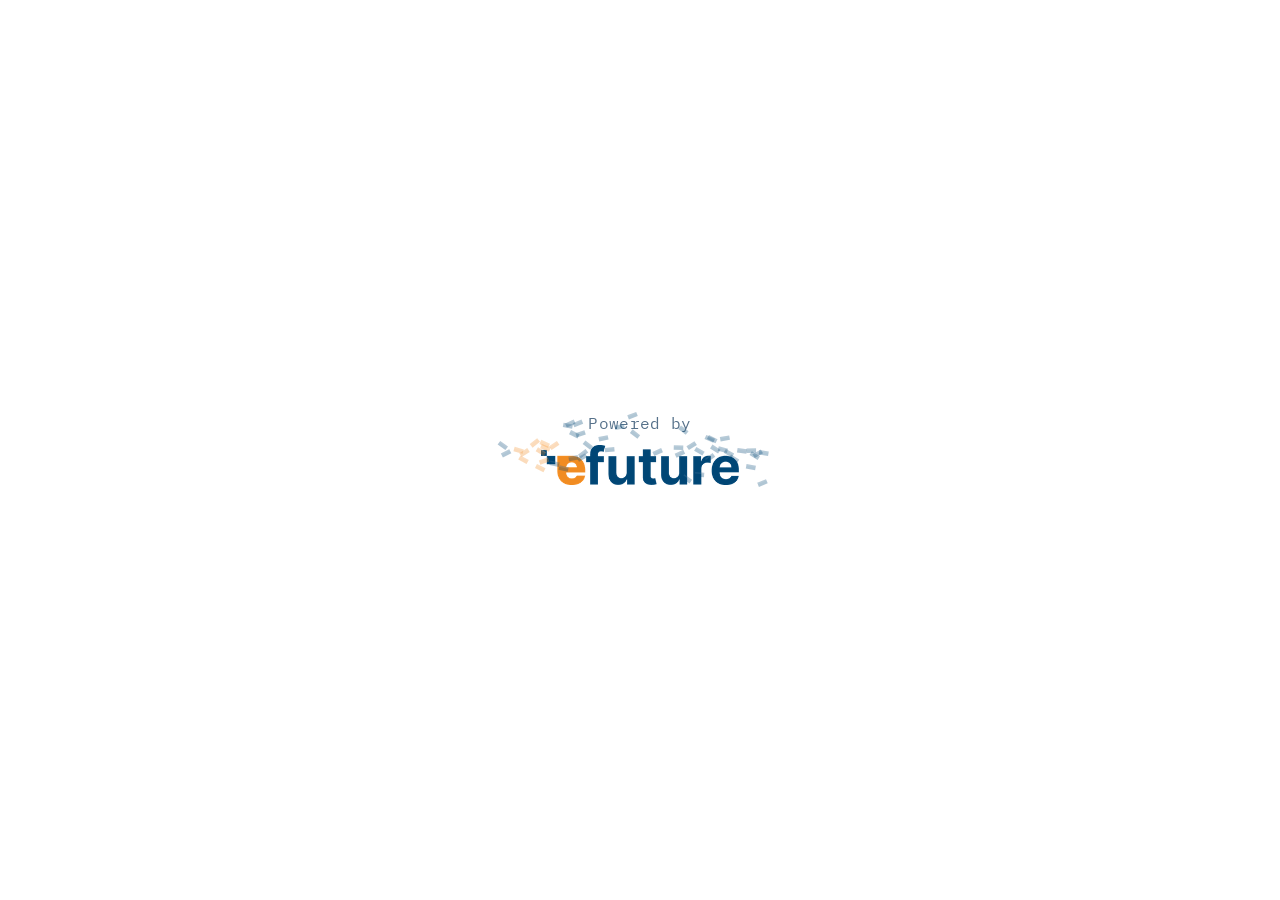
==== index.html @ 5613d912 "Versione v98 e controlli di qualità aggiornati Co-Authored-By: Claude Opus 5.5 <noreply@anthropic.co" ====
<!doctype html>
<html lang="it">
<head>
<meta charset="utf-8">
<meta name="viewport" content="width=device-width,initial-scale=1,viewport-fit=cover">
<title>Efuture Games</title>
<meta name="description" content="Efuture Games – CARE Conference Edition: 4 giochi arcade: sblocca i giochi agli stand e scala la classifica.">
<meta name="theme-color" content="#eef4fa">
<meta name="color-scheme" content="light">
<link rel="manifest" href="manifest.webmanifest">
<link rel="icon" type="image/png" href="icons/app-favicon.png">
<link rel="apple-touch-icon" href="icons/app-apple-touch-icon.png">
<meta name="apple-mobile-web-app-capable" content="yes">
<meta name="mobile-web-app-capable" content="yes">
<meta name="apple-mobile-web-app-status-bar-style" content="black-translucent">
<meta name="apple-mobile-web-app-title" content="Efuture Games">
<!-- iPhone: immagini di avvio uguali a #splash (icons/avvio/) -->
<link rel="apple-touch-startup-image" media="(device-width: 440px) and (device-height: 956px) and (-webkit-device-pixel-ratio: 3) and (orientation: portrait)" href="icons/avvio/avvio-1320x2868.png">
<link rel="apple-touch-startup-image" media="(device-width: 430px) and (device-height: 932px) and (-webkit-device-pixel-ratio: 3) and (orientation: portrait)" href="icons/avvio/avvio-1290x2796.png">
<link rel="apple-touch-startup-image" media="(device-width: 428px) and (device-height: 926px) and (-webkit-device-pixel-ratio: 3) and (orientation: portrait)" href="icons/avvio/avvio-1284x2778.png">
<link rel="apple-touch-startup-image" media="(device-width: 414px) and (device-height: 896px) and (-webkit-device-pixel-ratio: 3) and (orientation: portrait)" href="icons/avvio/avvio-1242x2688.png">
<link rel="apple-touch-startup-image" media="(device-width: 414px) and (device-height: 896px) and (-webkit-device-pixel-ratio: 2) and (orientation: portrait)" href="icons/avvio/avvio-828x1792.png">
<link rel="apple-touch-startup-image" media="(device-width: 402px) and (device-height: 874px) and (-webkit-device-pixel-ratio: 3) and (orientation: portrait)" href="icons/avvio/avvio-1206x2622.png">
<link rel="apple-touch-startup-image" media="(device-width: 393px) and (device-height: 852px) and (-webkit-device-pixel-ratio: 3) and (orientation: portrait)" href="icons/avvio/avvio-1179x2556.png">
<link rel="apple-touch-startup-image" media="(device-width: 390px) and (device-height: 844px) and (-webkit-device-pixel-ratio: 3) and (orientation: portrait)" href="icons/avvio/avvio-1170x2532.png">
<link rel="apple-touch-startup-image" media="(device-width: 375px) and (device-height: 812px) and (-webkit-device-pixel-ratio: 3) and (orientation: portrait)" href="icons/avvio/avvio-1125x2436.png">
<link rel="apple-touch-startup-image" media="(device-width: 375px) and (device-height: 667px) and (-webkit-device-pixel-ratio: 2) and (orientation: portrait)" href="icons/avvio/avvio-750x1334.png">
<!-- app installata: schermata di avvio bianca con l'icona e "Powered by efuture" (vedi #splash); nel browser: prima l'icona dell'app, poi "Powered by efuture" -->
<script>try{document.documentElement.setAttribute('data-home',localStorage.getItem('efgHomeLayout')||'lista')}catch(e){document.documentElement.setAttribute('data-home','lista')}</script>
<script>try{if((window.matchMedia&&matchMedia('(display-mode: standalone)').matches)||navigator.standalone===true){document.documentElement.classList.add('splash');if(/Android/i.test(navigator.userAgent))document.documentElement.classList.add('splash-and')}else if(window.top===window){document.documentElement.classList.add('splash','splash-web')}}catch(e){}</script>
<style>
/* schermata di avvio dell'app installata: icona al centro, "Powered by efuture" in basso */
#splash{display:none}
html.splash #splash{display:flex;position:fixed;inset:0;z-index:100;flex-direction:column;align-items:center;justify-content:center;background:#fff;transition:opacity .35s ease}
#splash .ic{width:min(38vw,190px);height:auto;border-radius:22%}
#splash .pw{position:absolute;left:0;right:0;bottom:calc(34px + env(safe-area-inset-bottom,0px));display:flex;flex-direction:column;align-items:center;justify-content:center;gap:9px;font:400 13px/1 'IBM Plex Mono',ui-monospace,monospace;color:#56718a;letter-spacing:.02em}
#splash .pw img{height:26px;width:auto;display:block}
#splash canvas{position:fixed;inset:0;width:100%;height:100%;pointer-events:none}
#splash.out{opacity:0;pointer-events:none}
/* Android: prima compare la schermata di avvio del sistema (logo tondo su bianco, non modificabile dal sito);
   dopo c'è solo "Powered by" con sotto il logo efuture, al centro, che entra con una dissolvenza */
html.splash-and #splash .ic{display:none}
html.splash-and #splash .pw{position:static;gap:14px;font-size:16px}
html.splash-and #splash .pw img{height:40px}
html.splash-and #splash .pw{animation:efgPw .5s ease .15s both}
@keyframes efgPw{from{opacity:0;transform:translateY(6px)}to{opacity:1;transform:none}}
/* browser (app non installata): prima l'icona dell'app al centro, poi al suo posto "Powered by" con il logo efuture, che esplode */
html.splash-web #splash .ic{animation:efgIc .5s ease both}
html.splash-web #splash .pw{display:none;position:static;gap:14px;font-size:16px}
html.splash-web #splash .pw img{height:40px}
html.splash-web #splash.step2 .ic{display:none}
html.splash-web #splash.step2 .pw{display:flex;animation:efgPw .45s ease both}
@keyframes efgIc{from{opacity:0;transform:scale(.85)}to{opacity:1;transform:none}}
@font-face{font-family:'Press Start 2P';font-style:normal;font-weight:400;font-display:swap;src:url(fonts/press-start-2p-latin-400-normal.woff2) format('woff2');}
@font-face{font-family:'IBM Plex Mono';font-style:normal;font-weight:400;font-display:swap;src:url(fonts/ibm-plex-mono-latin-400-normal.woff2) format('woff2');}
@font-face{font-family:'IBM Plex Mono';font-style:normal;font-weight:600;font-display:swap;src:url(fonts/ibm-plex-mono-latin-600-normal.woff2) format('woff2');}
/* Layout: a conference arcade lobby — brand header, 2x2 cabinet cards, account dock at the bottom */
:root{
  color-scheme:light;      /* tema chiaro (07/10): prima era blu notte */
  --ef-navy:#004675;      /* efuture blue, from the logo */
  --ef-orange:#f18c22;    /* efuture orange, the "e" */
  --bg:#eef4fa;
  --panel:#ffffff;
  --panel-2:#f2f7fc;
  --line:#cddcea;
  --text:#0d2b45;
  --dim:#4a6580;
  --ok:#1f9d55;
  --danger:#d93a2b;
  --pixel:'Press Start 2P','IBM Plex Mono',ui-monospace,monospace;
  --mono:'IBM Plex Mono',ui-monospace,Consolas,monospace;
}
*{box-sizing:border-box}
html,body{height:100%;margin:0;background:var(--bg);color:var(--text);overscroll-behavior:none}
body{font-family:var(--mono);-webkit-tap-highlight-color:transparent}
[hidden]{display:none!important}
button{font:inherit;color:inherit}
button:focus-visible,input:focus-visible,a:focus-visible{outline:2px solid var(--ef-orange);outline-offset:2px}

#lobby{min-height:100%;display:flex;flex-direction:column;background:radial-gradient(ellipse at 50% -10%,#d6e8f7 0%,var(--bg) 60%)}
header{padding:calc(18px + env(safe-area-inset-top,0px)) 16px 10px;display:flex;flex-direction:column;align-items:center;gap:10px;text-align:center}
.brand-chip{background:#fff;border-radius:10px;padding:8px 12px;display:inline-flex}
.brand-chip img{height:26px;display:block}
h1{font-family:var(--pixel);font-size:18px;color:var(--ef-navy);line-height:1.5;margin:4px 0 0;letter-spacing:.02em;text-wrap:balance}
h1 .e{color:var(--ef-orange)}
.edition{font-size:11px;letter-spacing:.2em;text-transform:uppercase;color:var(--dim)}
.tagline{font-family:var(--pixel);font-size:11px;line-height:1.6;color:#c56a0c}

main{flex:1;padding:8px 16px 16px;width:100%;max-width:560px;margin:0 auto;display:flex;flex-direction:column;gap:14px}
.intro{font-size:13px;line-height:1.55;color:var(--dim);text-align:center;margin:0}
.grid{display:grid;grid-template-columns:repeat(2,minmax(0,1fr));gap:12px}
.game{position:relative;display:flex;flex-direction:column;align-items:center;gap:8px;padding:14px 10px 12px;border-radius:14px;background:var(--panel);border:1px solid var(--line);box-shadow:0 4px 14px rgba(13,43,69,.07);cursor:pointer;text-align:center;transition:transform .12s ease,border-color .12s ease}
.game:hover{border-color:var(--ef-orange)}
.game:active{transform:scale(.98)}
.game img{width:64px;height:64px;border-radius:14px;display:block}
.game .name{font-family:var(--pixel);font-size:11px;line-height:1.5;min-height:2.9em;display:flex;align-items:center}
.game .by{font-size:12px;color:var(--dim)}
.game .state{font-size:12px;letter-spacing:.04em;padding:6px 12px;min-height:30px;display:inline-flex;align-items:center;border-radius:20px;border:1px solid var(--line);color:var(--dim)}
.game.locked img{filter:grayscale(.7) opacity(.75)}
.game.locked .state::before{content:"🔒 "}
.game:disabled{cursor:not-allowed;opacity:.45}
.game:disabled:hover{border-color:var(--line)}
.game:disabled:active{transform:none}
.gatebar{display:flex;align-items:center;justify-content:center;gap:10px;flex-wrap:wrap;text-align:center;border-radius:12px;padding:10px 12px;font-size:12px;font-weight:600;border:1px solid var(--line);background:var(--panel-2)}
.gatebar b{font-family:var(--pixel);font-size:16px;color:var(--ef-orange);font-variant-numeric:tabular-nums}
.gatebar.wait{border-color:var(--ef-orange)}
.gatebar.closing b{color:#b7791f}
.gatebar.warn{border-color:var(--danger)}
.gatebar.warn b{color:var(--danger)}
.gatebar.closed{background:#fdecea;border-color:var(--danger);color:#8a1f15}
.game.open .state{background:var(--ef-orange);border-color:var(--ef-orange);color:#1d0f00;font-weight:600}
.game .rank{font-size:12px;color:var(--dim);line-height:1.4;min-height:1.4em}
.game .rank b{color:var(--ef-orange);font-size:12px;font-weight:600;font-variant-numeric:tabular-nums}
.game .best b{white-space:nowrap}
.game .best{font-size:12px;color:var(--dim);min-height:1.2em}
.game .best b{color:var(--text);font-variant-numeric:tabular-nums}

.dock{position:sticky;bottom:0;padding:10px 16px calc(10px + env(safe-area-inset-bottom,0px));background:var(--bg);border-top:1px solid var(--line);box-shadow:0 -6px 14px -10px rgba(13,43,69,.35);display:flex;flex-direction:column;gap:8px;align-items:center}
.dock-row{display:flex;gap:10px;justify-content:center;width:100%;max-width:560px}
.who{font-size:13px;color:var(--dim)}
.who b{color:var(--text)}
.btn{font-family:var(--pixel);font-size:10px;padding:13px 16px;border-radius:9px;border:1px solid #b8610b;background:var(--ef-orange);color:#1d0f00;cursor:pointer;box-shadow:0 4px 0 #a9570a;flex:1;max-width:260px}
.btn:active{transform:translateY(3px);box-shadow:0 1px 0 #a9570a}
.btn.alt{background:#fff;border-color:var(--line);color:var(--ef-navy);box-shadow:0 4px 0 #c3d3e2}
.btn.link{flex:0 0 auto;background:none;border:none;box-shadow:none;color:var(--dim);font-family:var(--mono);font-size:13px;padding:8px 12px;min-width:44px;min-height:44px;text-decoration:underline}
/* riga di 3 pulsanti in fondo: Classifica · Installa app · Istruzioni */
.dock-row.tools{gap:8px}
.dock-row.tools .btn{flex:1 1 0;min-width:0;min-height:44px;padding:11px 6px;font-size:10px;line-height:1.4;display:inline-flex;align-items:center;justify-content:center;gap:6px}
.dock-row.tools .ico{width:15px;height:15px;flex:0 0 auto;fill:none;stroke:currentColor;stroke-width:2.2;stroke-linecap:round;stroke-linejoin:round}   /* coppa, download, libro */
#dockIn{align-items:center;gap:4px}
/* telefono in orizzontale (poca altezza) e computer: la barra in basso non è fissa, sta subito sotto le schede */
@media (max-height:500px), (min-width:900px) and (hover:hover) and (pointer:fine){
  .dock{position:static;border-top:0;box-shadow:none;background:none;padding-top:4px}
  main{flex:0 0 auto}
}
.mode{font-size:12px;color:var(--dim);text-align:center;max-width:420px;line-height:1.5}

/* modals */
.modal{position:fixed;inset:0;z-index:20;display:flex;align-items:flex-end;justify-content:center;background:rgba(13,43,69,.45);backdrop-filter:blur(3px);padding:16px}
@media (min-width:600px){.modal{align-items:center}}
.sheet{width:100%;max-width:440px;max-height:calc(100% - env(safe-area-inset-top,0px) - 8px);overflow-y:auto;background:var(--panel);border:1px solid var(--line);border-radius:16px;padding:18px 16px calc(16px + env(safe-area-inset-bottom,0px));display:flex;flex-direction:column;gap:12px}
.sheet h2{font-family:var(--pixel);font-size:12px;line-height:1.6;margin:0;text-wrap:balance}
.sheet p{margin:0;font-size:13px;line-height:1.55;color:var(--dim)}
.sheet .head{display:flex;align-items:center;gap:12px}
.sheet .head img{width:48px;height:48px;border-radius:11px}
.close{margin-left:auto;align-self:flex-start;background:none;border:1px solid var(--line);border-radius:8px;width:44px;height:44px;cursor:pointer;color:var(--dim);flex:0 0 auto}
.option{border:1px solid var(--line);background:var(--panel-2);border-radius:12px;padding:12px;display:flex;flex-direction:column;gap:8px}
.option .t{font-size:12px;letter-spacing:.14em;text-transform:uppercase;color:var(--ef-orange);font-weight:600}
.field{display:flex;flex-direction:column;gap:5px}
.field label{font-size:12px;letter-spacing:.1em;text-transform:uppercase;color:var(--dim)}
.field input{width:100%;font:inherit;font-size:16px;padding:11px 12px;border-radius:9px;border:1px solid var(--line);background:#fff;color:var(--text)}
.field input.code{font-family:var(--pixel);font-size:14px;letter-spacing:.12em;text-transform:uppercase;text-align:center}
.row{display:flex;gap:10px}
.msg{font-size:12.5px;min-height:1.3em;color:var(--dim)}
.msg.err{color:var(--danger)}
.field .ferr{font-size:12.5px;color:var(--danger);font-weight:600}
.field input.taken{border-color:var(--danger);box-shadow:0 0 0 2px rgba(217,58,43,.15)}
.btn:disabled{opacity:.45;cursor:not-allowed}
.review.ok .btn:disabled{opacity:1;cursor:default}
.msg.ok{color:var(--ok)}
.tabs{display:flex;gap:6px;overflow-x:auto;padding-bottom:2px;scrollbar-width:none}
.tabs::-webkit-scrollbar{display:none}
@media (hover:hover) and (pointer:fine){.tabs{flex-wrap:wrap;overflow:visible}}
#bTabs{padding-bottom:14px;margin-bottom:6px;border-bottom:1px solid var(--line)}   /* filtri della classifica staccati dalla prima posizione */
.sheet > *{flex-shrink:0}   /* con una lista lunga i filtri non si schiacciano: scorre la finestra */
.tab{flex:0 0 auto;font-size:12px;padding:9px 12px;min-height:38px;border-radius:20px;border:1px solid var(--line);background:none;color:var(--dim);cursor:pointer}
.tab.on{background:var(--ef-navy);border-color:#1f6aa3;color:#fff}
.board{list-style:none;margin:0;padding:0;display:flex;flex-direction:column;gap:6px}
/* riga: posizione | nome (grande) + dettaglio sotto | punti */
.board li{display:grid;grid-template-columns:34px minmax(0,1fr) auto;gap:10px;align-items:center;padding:10px 12px;border-radius:10px;background:var(--panel-2)}
.board li .r{width:30px;height:30px;border-radius:50%;display:grid;place-items:center;font-weight:600;font-size:14px;color:var(--text);background:rgba(0,70,117,.08)}
.board li:nth-child(1) .r{background:#ffd166;color:#3a2a00}.board li:nth-child(2) .r{background:#d9e2ec;color:#1d2b3a}.board li:nth-child(3) .r{background:#e0a36b;color:#3a1f05}
.board li .who{min-width:0;display:flex;flex-direction:column;gap:2px}
.board li .n{font-size:16px;font-weight:600;color:var(--text);overflow:hidden;text-overflow:ellipsis;white-space:nowrap}
/* Azienda - Nome: l'azienda su una riga piccola sopra al nome, così si leggono entrambi per intero */
.board li .n .az{display:block;font-size:11px;font-weight:700;letter-spacing:.06em;text-transform:uppercase;color:#b25d07;overflow:hidden;text-overflow:ellipsis}
.board li .n .nm{display:block;overflow:hidden;text-overflow:ellipsis}
.field .req{color:#c0392b;font-weight:700}
.field .opt{color:var(--dim);font-weight:400;text-transform:none;letter-spacing:0}
.fnote{margin:2px 0 0;font-size:12px;line-height:1.45;color:var(--dim)}
.board li .d{font-size:12px;color:var(--dim)}
.board li .s{font-size:18px;font-weight:600;color:#c56a0c;font-variant-numeric:tabular-nums;text-align:right;white-space:nowrap}
.board li .s small{font-size:12px;color:var(--dim);font-weight:400;margin-left:3px}
.board li.me{outline:1px solid var(--ef-orange)}
.empty{font-size:12px;color:var(--dim);text-align:center;padding:14px 0}

/* player */
#player{position:fixed;inset:0;z-index:30;display:flex;flex-direction:column;background:#000;box-sizing:border-box;
  /* il gioco resta fuori da tacca, fotocamera e barre di sistema: lì i tasti in alto (MODE, pausa) non si toccano */
  padding:env(safe-area-inset-top,0px) env(safe-area-inset-right,0px) env(safe-area-inset-bottom,0px) env(safe-area-inset-left,0px)}
/* barra sopra il gioco: si vede su titolo, pausa e schermate tra i livelli; mentre si gioca sparisce (il gioco usa tutto lo schermo) */
#playerBar{position:absolute;top:0;left:0;right:0;z-index:2;display:flex;align-items:center;gap:10px;padding:calc(6px + env(safe-area-inset-top,0px)) 10px 6px;background:var(--bg);border-bottom:1px solid var(--line);box-shadow:0 2px 10px rgba(13,43,69,.18);transition:transform .2s ease,opacity .2s ease}
#playerBar.away{transform:translateY(-110%);opacity:0;pointer-events:none}
#playerBar button{background:var(--ef-navy);color:#fff;border:1px solid var(--ef-navy);border-radius:8px;padding:8px 12px;min-height:40px;font-size:12px;font-weight:600;cursor:pointer;white-space:nowrap}
#playerTitle{font-family:var(--pixel);font-size:9px;color:var(--dim);overflow:hidden;text-overflow:ellipsis;white-space:nowrap}
#frame{flex:1;width:100%;border:0;display:block;background:#000}
.toast{position:fixed;left:50%;bottom:calc(20px + env(safe-area-inset-bottom,0px));transform:translateX(-50%);z-index:40;background:var(--panel-2);border:1px solid var(--ef-orange);color:var(--text);font-size:12px;padding:10px 14px;border-radius:10px;max-width:calc(100% - 32px);box-shadow:0 10px 30px rgba(13,43,69,.2)}

.wm{height:16px;width:auto;max-width:none;align-self:flex-start;flex:0 0 auto;display:block;opacity:.95}
.sheet .wm{height:14px;margin-bottom:2px}
.rules{font-size:12px;line-height:1.5;color:var(--dim);text-align:center;margin:0;border:1px dashed var(--line);border-radius:10px;padding:8px 10px}
.review{display:flex;flex-direction:column;align-items:center;gap:6px;text-align:center}
.review .btn{flex:0 0 auto;max-width:none;width:100%;background:#ffd84d;border-color:#c9a20f;box-shadow:0 4px 0 #b08b05}
.review .btn:active{box-shadow:0 1px 0 #b08b05}
.review.ok .btn{background:#e6f6ec;border-color:#9ed5b2;color:#1f6b3d;box-shadow:none;cursor:default;font-size:9px;padding:9px 12px}
.review p{margin:0;font-size:12.5px;line-height:1.5;color:var(--dim)}
.review p b{color:var(--text)}
/* schermata dei giochi scelta in admin (Impostazioni › Schermata dei giochi): html[data-home]
   ora = 2×2 con il bonus sotto · alto = bonus in un riquadro sopra ai giochi · lista = un gioco per riga (predefinita) · fisso = bonus sempre visibile in basso */
html[data-home=alto] main{display:flex;flex-direction:column}
html[data-home=alto] #review{order:-1;gap:6px;background:linear-gradient(135deg,#fff6d6,#ffe9a8);border:1px solid #f0c94a;border-radius:14px;padding:10px 12px;margin:0 0 12px}
html[data-home=lista] .grid{grid-template-columns:1fr;gap:8px}
html[data-home=lista] .game{display:grid;grid-template-columns:52px minmax(0,1fr) auto;grid-template-areas:"img name state" "img rank state" "img best state";column-gap:12px;row-gap:2px;align-items:center;padding:10px 12px;text-align:left}
html[data-home=lista] .game img{grid-area:img;width:52px;height:52px;align-self:center}
html[data-home=lista] .game .name{grid-area:name;min-height:0}
html[data-home=lista] .game .state{grid-area:state}
html[data-home=lista] .game .rank{grid-area:rank;font-size:11px}
html[data-home=lista] .game .best{grid-area:best;font-size:11px}
html[data-home=lista] #review{margin-top:12px}
html[data-home=fisso] #review{position:sticky;bottom:8px;z-index:5;margin-top:12px;background:var(--panel);border:1px solid #f0c94a;border-radius:16px;padding:10px;box-shadow:0 8px 24px rgba(13,43,69,.18)}
.rules b{color:var(--text)}
.linkbtn{background:none;border:none;color:var(--ef-orange);font-size:12.5px;text-decoration:underline;cursor:pointer;padding:4px 0;align-self:flex-start}
.cam{position:relative;border-radius:12px;overflow:hidden;background:#000;aspect-ratio:1/1;width:100%;max-width:100%}
.cam video{width:100%;height:100%;object-fit:cover;display:block}
.cam .frame{position:absolute;inset:14%;border:3px solid var(--ef-orange);border-radius:14px;box-shadow:0 0 0 999px rgba(0,0,0,.35)}
.cam .hint{position:absolute;left:0;right:0;bottom:8px;text-align:center;font-size:12px;color:#fff;text-shadow:0 1px 3px #000}
.result-big{font-family:var(--pixel);font-size:30px;color:#c56a0c;text-align:center;line-height:1.2}
.result-sub{font-size:12px;color:var(--dim);text-align:center}
.stats2{display:grid;grid-template-columns:1fr auto;gap:5px 12px;font-size:12px}
.stats2 b{font-family:var(--pixel);font-size:10px;text-align:right;color:var(--text)}
#playerBar .wm{margin-left:auto;height:13px}
#playerClock{font-family:var(--pixel);font-size:9px;color:var(--ef-orange);white-space:nowrap;font-variant-numeric:tabular-nums}
#playerClock.warn{color:var(--danger)}
/* telefono in orizzontale: barra del giocatore sottile, il gioco usa quasi tutto lo schermo */
@media (orientation:landscape) and (max-height:560px){
  #playerBar{padding:2px calc(10px + env(safe-area-inset-right,0px)) 2px calc(10px + env(safe-area-inset-left,0px));gap:8px}
  #playerBar button{padding:3px 8px;font-size:10px}
  #playerBar .wm{height:10px}
}
@media (prefers-reduced-motion:reduce){.game{transition:none}}
</style>
</head>
<body>
<div id="splash" aria-hidden="true"><img class="ic" src="icons/app-icon-512.png" alt=""><div class="pw"><span>Powered by</span><img src="img/efuture-logo.png" alt="efuture"></div></div>
<script>
/* schermata di avvio: dopo 1,4 s il logo efuture esplode in tanti mattoncini, poi la schermata sfuma */
(function(){
  var root = document.documentElement, sp = document.getElementById('splash');
  if (!sp || !root.classList.contains('splash')) return;
  function close(){ sp.classList.add('out'); setTimeout(function(){ root.classList.remove('splash'); }, 400); }
  function explode(img, done){
    var r = img.getBoundingClientRect(), W = Math.round(r.width), H = Math.round(r.height);
    if (!W || !H) return done();
    var off = document.createElement('canvas'); off.width = W; off.height = H;
    var o = off.getContext('2d'), px;
    try { o.drawImage(img, 0, 0, W, H); px = o.getImageData(0, 0, W, H).data; } catch(e){ return done(); }
    var dpr = Math.min(2, window.devicePixelRatio || 1), cv = document.createElement('canvas');
    cv.width = Math.round(innerWidth * dpr); cv.height = Math.round(innerHeight * dpr);
    var c = cv.getContext('2d'); c.setTransform(dpr, 0, 0, dpr, 0, 0);
    var BW = Math.max(6, Math.round(H / 3.6)), BH = Math.max(4, Math.round(BW / 1.8)), bricks = [], cx = W / 2, cy = H / 2;   /* mattoncini */
    for (var y = 0, row = 0; y < H; y += BH, row++) for (var x = (row % 2) ? -BW / 2 : 0; x < W; x += BW){
      var sx = Math.max(0, Math.min(W - 1, Math.round(x + BW / 2))), sy = Math.min(H - 1, Math.round(y + BH / 2)), i = (sy * W + sx) * 4;
      if (px[i + 3] < 90) continue;
      var dx = x - cx, dy = y - cy, sp2 = 90 + Math.random() * 200;
      var a = Math.atan2(dy - H * 0.6, dx) + (Math.random() - 0.5) * 0.9;
      bricks.push({ x: r.left + x, y: r.top + y, vx: Math.cos(a) * sp2, vy: Math.sin(a) * sp2 - 80, rot: 0, vr: (Math.random() - 0.5) * 9,
        col: 'rgb(' + px[i] + ',' + px[i + 1] + ',' + px[i + 2] + ')' });
    }
    img.style.visibility = 'hidden'; sp.appendChild(cv);
    var t0 = 0, DUR = 1000;
    (function frame(ts){
      if (!t0) t0 = ts;
      var t = ts - t0, dt = 1 / 60, k = Math.min(1, t / DUR);
      c.clearRect(0, 0, innerWidth, innerHeight);
      c.globalAlpha = 1 - k * k;
      bricks.forEach(function(b){
        b.vy += 520 * dt; b.x += b.vx * dt; b.y += b.vy * dt; b.rot += b.vr * dt;
        c.save(); c.translate(b.x + BW / 2, b.y + BH / 2); c.rotate(b.rot); c.fillStyle = b.col; c.fillRect(-BW / 2, -BH / 2, BW - 1.5, BH - 1.5); c.fillStyle = 'rgba(255,255,255,.28)'; c.fillRect(-BW / 2, -BH / 2, BW - 1.5, 1.5); c.restore();
      });
      if (t < DUR) requestAnimationFrame(frame); else done();
    })(performance.now());
  }
  var web = root.classList.contains('splash-web');   /* nel browser: 1,3 s di icona dell'app, poi "Powered by" */
  if (web) setTimeout(function(){ sp.classList.add('step2'); }, 1300);
  setTimeout(function(){
    var logo = sp.querySelector('.pw img');
    var still = window.matchMedia && matchMedia('(prefers-reduced-motion:reduce)').matches;
    if (still || !logo || !logo.complete) return close();
    explode(logo, close);
  }, web ? 2400 : 1400);
})();
</script>
<div id="lobby">
  <header>
    <h1>EFUTURE <span class="e">GAMES</span></h1>
    <div class="edition">CARE Conference Edition</div>
    <div class="tagline">Sblocca, gioca e vinci!</div>
  </header>
  <main>
    <div class="gatebar" id="gateBar" hidden role="status" aria-live="polite"><span id="gateTxt"></span><b id="gateClock"></b></div>
    <div class="grid" id="grid"></div>
    <div class="review" id="review" hidden>
      <button class="btn" id="btnReview" type="button">⭐ Bonus Recensione</button>
      <p id="reviewTxt">Lascia una recensione a efuture su Google: quando la confermiamo ricevi <b>+200 punti</b> nella classifica generale.</p>
    </div>
  </main>
  <div class="dock" id="dock">
    <div class="dock-row" id="dockOut"><button class="btn" id="btnAuth">Registrati / Accedi</button></div>
    <div class="dock-row" id="dockIn" hidden><span class="who" id="who"></span><button class="btn link" id="btnLogout">Esci</button></div>
    <!-- i pulsanti di sempre, in fondo alla home -->
    <div class="dock-row tools">
      <button class="btn alt" id="btnBoard" type="button" hidden><svg class="ico" viewBox="0 0 24 24" aria-hidden="true"><path d="M8 21h8M12 17v4M7 4h10v5a5 5 0 0 1-10 0z M7 6H4v1a3 3 0 0 0 3 3 M17 6h3v1a3 3 0 0 1-3 3"/></svg>Classifica</button>
      <button class="btn alt" id="btnInstall" type="button" hidden><svg class="ico" viewBox="0 0 24 24" aria-hidden="true"><path d="M12 4v11M7 10l5 5 5-5M5 20h14"/></svg>Installa app</button>
      <button class="btn alt" id="btnHelp" type="button" aria-haspopup="dialog"><svg class="ico" viewBox="0 0 24 24" aria-hidden="true"><path d="M12 6c-2-1.5-5-2-8-2v14c3 0 6 .5 8 2 2-1.5 5-2 8-2V4c-3 0-6 .5-8 2zM12 6v14"/></svg>Istruzioni</button>
    </div>
    <div class="mode" id="modeNote" hidden>Modalità demo: account e classifica restano su questo telefono.</div>
  </div>
</div>

<!-- istruzioni -->
<div class="modal" id="mHelp" hidden role="dialog" aria-modal="true" aria-labelledby="hTitle">
  <div class="sheet">
    <div class="head"><div style="flex:1"><h2 id="hTitle">Istruzioni</h2></div><button class="close" data-close aria-label="Chiudi">✕</button></div>
    <p class="intro" style="text-align:left">Sblocca i giochi con il QR degli stand e scala la classifica.</p>
    <p class="rules"><b>3 livelli</b> per gioco, <b>1 minuto</b> ciascuno.<br>Punti = <b>livello × secondi avanzati × vite</b>.<br>Contano prima i livelli, poi i punti.</p>
    <p>I comandi sono nelle <b>Istruzioni</b> di ogni gioco.</p>
    <button class="btn" data-close type="button" style="align-self:center">Ho capito</button>
  </div>
</div>

<!-- unlock -->
<div class="modal" id="mUnlock" hidden role="dialog" aria-modal="true" aria-labelledby="uTitle">
  <div class="sheet">
    <div class="head"><img id="uIcon" alt=""><div><h2 id="uTitle">Sblocca il gioco</h2><p>Gioco bloccato</p></div><button class="close" data-close aria-label="Chiudi">✕</button></div>
    <div class="option">
      <span class="t">1 · Inquadra il QR</span>
      <p id="uQrText">Lo trovi allo stand.</p>
      <div class="cam" id="camBox" hidden><video id="camVideo" playsinline muted></video><div class="frame"></div><div class="hint">Inquadra il QR nel riquadro</div></div>
      <button class="btn" type="button" id="btnCam" style="max-width:none">Apri la fotocamera</button>
      <div class="msg" id="camMsg" aria-live="polite"></div>
    </div>
    <form class="option" id="uForm" autocomplete="off">
      <span class="t">2 · Inserisci il codice</span>
      <div class="field"><label for="uCode">Codice sotto il QR</label><input class="code" id="uCode" name="code" placeholder="ABC-1234" maxlength="12" autocapitalize="characters" spellcheck="false"></div>
      <button class="btn alt" type="submit" style="max-width:none">Sblocca</button>
      <div class="msg" id="uMsg" aria-live="polite"></div>
    </form>
  </div>
</div>

<!-- auth -->
<div class="modal" id="mAuth" hidden role="dialog" aria-modal="true" aria-labelledby="aTitle">
  <div class="sheet">
    <img class="wm" src="img/efuture-logo.png" alt="efuture">
    <div class="head"><h2 id="aTitle">Registrati</h2><button class="close" data-close aria-label="Chiudi">✕</button></div>
    <div class="tabs" id="aTabs"><button class="tab on" id="tabSignup" type="button">Registrati</button><button class="tab" id="tabLogin" type="button">Accedi</button></div>

    <form id="fSignup" style="display:flex;flex-direction:column;gap:10px" autocomplete="on">
      <!-- campi scelti in admin (Impostazioni › Campi della registrazione): non visibile, facoltativo o obbligatorio -->
      <div class="field" data-campo="nome"><label for="sName">Nome e cognome<span class="req"></span></label><input id="sName" name="name" minlength="2" maxlength="40" required autocomplete="name" aria-describedby="sNameErr"><div class="ferr" id="sNameErr" aria-live="polite" hidden>Nome già utilizzato in questa azienda</div></div>
      <div class="field" data-campo="azienda"><label for="sCompany">Azienda<span class="req"></span></label><input id="sCompany" name="organization" maxlength="40" required autocomplete="organization"></div>
      <div class="field" data-campo="email"><label for="sEmail">Email<span class="req"> *</span></label><input id="sEmail" name="email" type="email" required autocomplete="email" aria-describedby="sEmailErr sEmailNote"><div class="ferr" id="sEmailErr" aria-live="polite" hidden>Indirizzo email già utilizzato</div><div class="fnote" id="sEmailNote" hidden>Serve per accedere da un altro telefono: senza email giochi solo da questo.</div></div>
      <div class="field" data-campo="cellulare"><label for="sPhone">Cellulare<span class="req"></span></label><input id="sPhone" name="tel" type="tel" inputmode="tel" maxlength="20" autocomplete="tel" placeholder="Es. 333 123 4567" aria-describedby="sPhoneNote"><div class="fnote" id="sPhoneNote">Lo vedono solo gli organizzatori: non compare in classifica.</div></div>
      <p class="fnote" id="sPreview" hidden></p>
      <button class="btn" id="sGo" type="submit" style="max-width:none">Registrati e gioca</button>
      <div class="msg" id="sMsg" aria-live="polite"></div>
    </form>

    <form id="fLogin" hidden style="display:flex;flex-direction:column;gap:10px" autocomplete="on">
      <div class="field"><label for="lEmail">Email</label><input id="lEmail" name="email" type="email" required autocomplete="email"></div>
      <p>Basta l'email.</p>
      <button class="btn" type="submit" style="max-width:none">Accedi</button>
      <div class="msg" id="lMsg" aria-live="polite"></div>
    </form>

  </div>
</div>

<!-- leaderboard -->
<!-- utenti registrati prima che si chiedesse l'azienda: la si chiede al primo accesso -->
<div class="modal" id="mCompany" hidden role="dialog" aria-modal="true" aria-labelledby="cTitle">
  <div class="sheet">
    <div class="head"><h2 id="cTitle">La tua azienda</h2><button class="close" data-close aria-label="Chiudi">✕</button></div>
    <form id="fCompany" style="display:flex;flex-direction:column;gap:10px" autocomplete="on">
      <p style="margin:0">In classifica ora compare anche l'azienda: <b id="cPreview"></b>.</p>
      <div class="field"><label for="cCompany">Azienda<span class="req"> *</span></label><input id="cCompany" maxlength="40" required autocomplete="organization"></div>
      <button class="btn" type="submit" style="max-width:none">Salva</button>
      <div class="msg" id="cMsg" aria-live="polite"></div>
    </form>
  </div>
</div>

<div class="modal" id="mBoard" hidden role="dialog" aria-modal="true" aria-labelledby="bTitle">
  <div class="sheet">
    <div class="head"><h2 id="bTitle">Classifica</h2><button class="close" data-close aria-label="Chiudi">✕</button></div>
    <div class="tabs" id="bTabs"></div>
    <ol class="board" id="bList"></ol>
    <p class="mode" id="bNote"></p>
  </div>
</div>

<!-- conferma prima di uscire da una partita in corso -->
<div class="modal" id="mExit" hidden role="dialog" aria-modal="true" aria-labelledby="exTitle" style="z-index:36">
  <div class="sheet">
    <div class="head"><h2 id="exTitle">Uscire dal gioco?</h2></div>
    <p>Perderai il livello in corso. I livelli già superati e il tuo record restano.</p>
    <div class="row"><button class="btn" id="exStay">Resta</button><button class="btn alt" id="exLeave">Esci</button></div>
  </div>
</div>
<!-- result of a run -->
<div class="modal" id="mResult" hidden role="dialog" aria-modal="true" aria-labelledby="rsTitle" style="z-index:35">
  <div class="sheet">
    <img class="wm" src="img/efuture-logo.png" alt="efuture">
    <div class="head"><img id="rsIcon" alt=""><div><h2 id="rsTitle">Partita finita</h2><p id="rsGame"></p></div></div>
    <div class="result-sub">Punti</div>
    <div class="result-big" id="rsScore">0</div>
    <div class="stats2">
      <span>Livelli superati</span><b id="rsLevels">0/3</b>
      <span>Tempo nei livelli superati</span><b id="rsTime">0:00</b>
    </div>
    <p class="msg" id="rsMsg"></p>
    <div class="row"><button class="btn" id="rsRetry" hidden>Riprova livello</button><button class="btn" id="rsAgain">Rigioca</button><button class="btn alt" id="rsHome">Torna ai giochi</button></div>
  </div>
</div>

<!-- player -->
<div id="player" hidden>
  <div id="playerBar"><button id="btnBack">← Torna ai giochi</button><span id="playerTitle"></span><span id="playerClock"></span><img class="wm" src="img/efuture-logo.png" alt="efuture"></div>
  <iframe id="frame" title="Gioco" allow="autoplay; fullscreen"></iframe>
</div>

<!-- install the app -->
<div class="modal" id="mInstall" hidden role="dialog" aria-modal="true" aria-labelledby="iTitle" style="z-index:38">
  <div class="sheet">
    <div class="head"><img src="icons/app-icon-192.png" alt="" style="border-radius:12px"><div><h2 id="iTitle">Installa l'app</h2><p>Installa sul tuo dispositivo</p></div><button class="close" data-close aria-label="Chiudi">✕</button></div>
    <p>Installando quest'app sul tuo dispositivo, avrai i giochi sempre a disposizione.</p>
    <div id="iAuto"><button class="btn" type="button" id="btnDoInstall" style="max-width:none;width:100%">Installa Efuture Games</button></div>
    <div id="iIos" class="option" hidden>
      <span class="t">Su iPhone e iPad</span>
      <p>1. Tocca <b>Condividi</b> <span aria-hidden="true" style="display:inline-block;border:1.5px solid currentColor;border-radius:4px;padding:0 5px;font-weight:600">↑</span> nella barra di Safari (in basso o in alto).</p>
      <p>2. Scorri e scegli <b>Aggiungi alla schermata Home</b>.</p>
      <p>3. Tocca <b>Aggiungi</b>.</p>
    </div>
    <div id="iSamsung" class="option" hidden>
      <span class="t">Stai usando Samsung Internet</span>
      <p>Per installarla senza avvisi di sicurezza aprila con <b>Chrome</b>:</p>
      <a class="btn" id="btnOpenChrome" href="#" style="max-width:none;text-align:center;text-decoration:none">Apri in Chrome e installa</a>
      <p style="margin-top:4px">Oppure resta qui: menu <b>≡</b> in basso → <b>Aggiungi pagina a</b> → <b>Schermata Home</b>.</p>
    </div>
    <div id="iAndroid" class="option" hidden>
      <span class="t">Su Android</span>
      <p>1. Tocca il menu <b>⋮</b> del browser (in alto a destra).</p>
      <p>2. Scegli <b>Installa app</b> oppure <b>Aggiungi a schermata Home</b>.</p>
    </div>
    <button class="btn link" type="button" id="btnInstallLater" style="align-self:center">Più tardi</button>
  </div>
</div>

<div class="toast" id="toast" hidden role="status"></div>

<script src="config.js?v=98"></script>
<script src="vendor/supabase.js"></script>
<script src="backend.js?v=98"></script>
<script src="vendor/jsQR.js"></script>
<script src="fuochi.js?v=98"></script>
<script src="hub.js?v=98"></script>
<script>
if ('serviceWorker' in navigator) {
  window.addEventListener('load', () => { navigator.serviceWorker.register('sw.js').catch(()=>{}); });
}
</script>
</body>
</html>
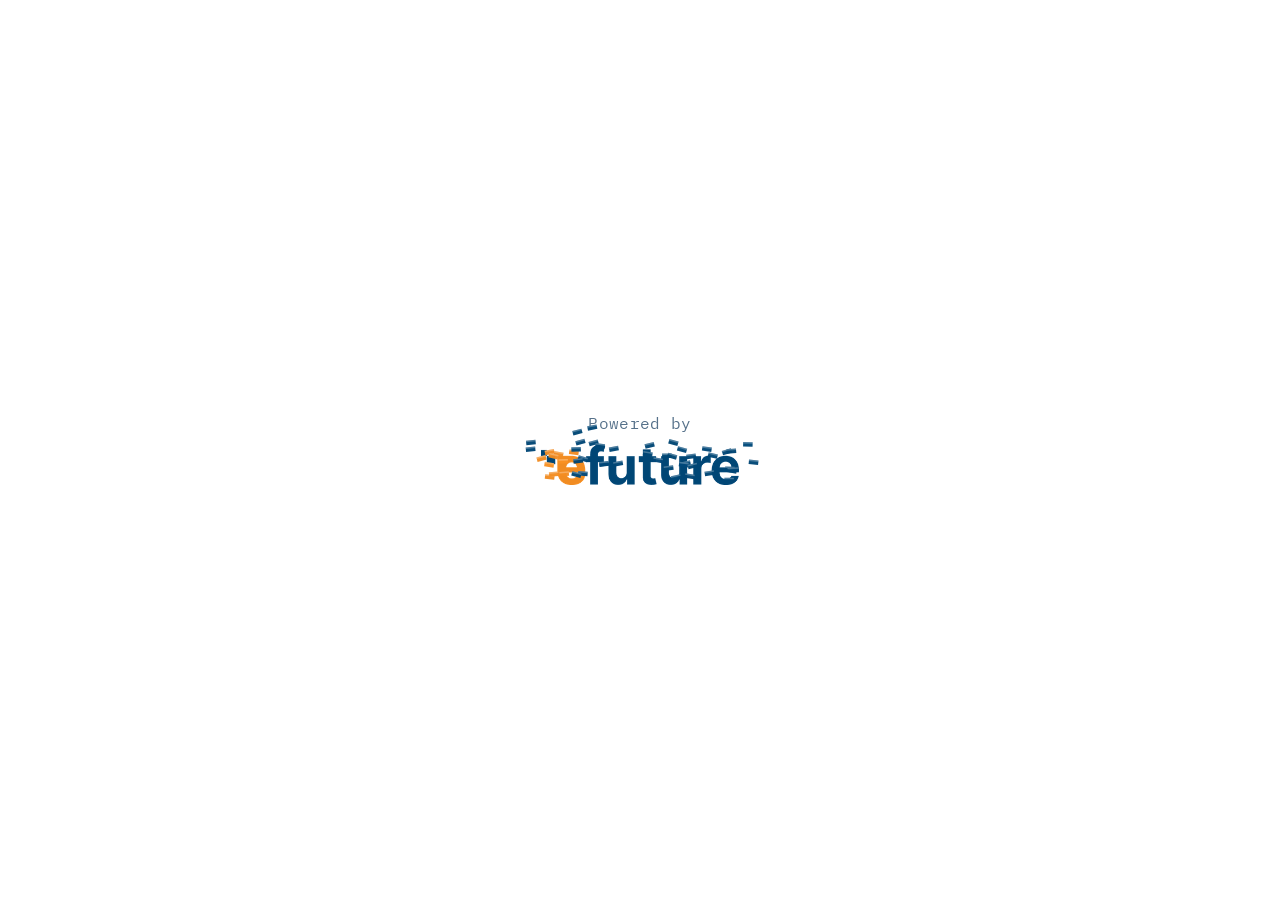
==== commit dcd81f2c: "Versione v99 e controlli di qualità aggiornati Co-Authored-By: Claude Opus 5.5 <noreply@anthropic.co" ====
--- a/index.html
+++ b/index.html
@@ -458,12 +458,12 @@
 
 <div class="toast" id="toast" hidden role="status"></div>
 
-<script src="config.js?v=98"></script>
+<script src="config.js?v=99"></script>
 <script src="vendor/supabase.js"></script>
-<script src="backend.js?v=98"></script>
+<script src="backend.js?v=99"></script>
 <script src="vendor/jsQR.js"></script>
-<script src="fuochi.js?v=98"></script>
-<script src="hub.js?v=98"></script>
+<script src="fuochi.js?v=99"></script>
+<script src="hub.js?v=99"></script>
 <script>
 if ('serviceWorker' in navigator) {
   window.addEventListener('load', () => { navigator.serviceWorker.register('sw.js').catch(()=>{}); });
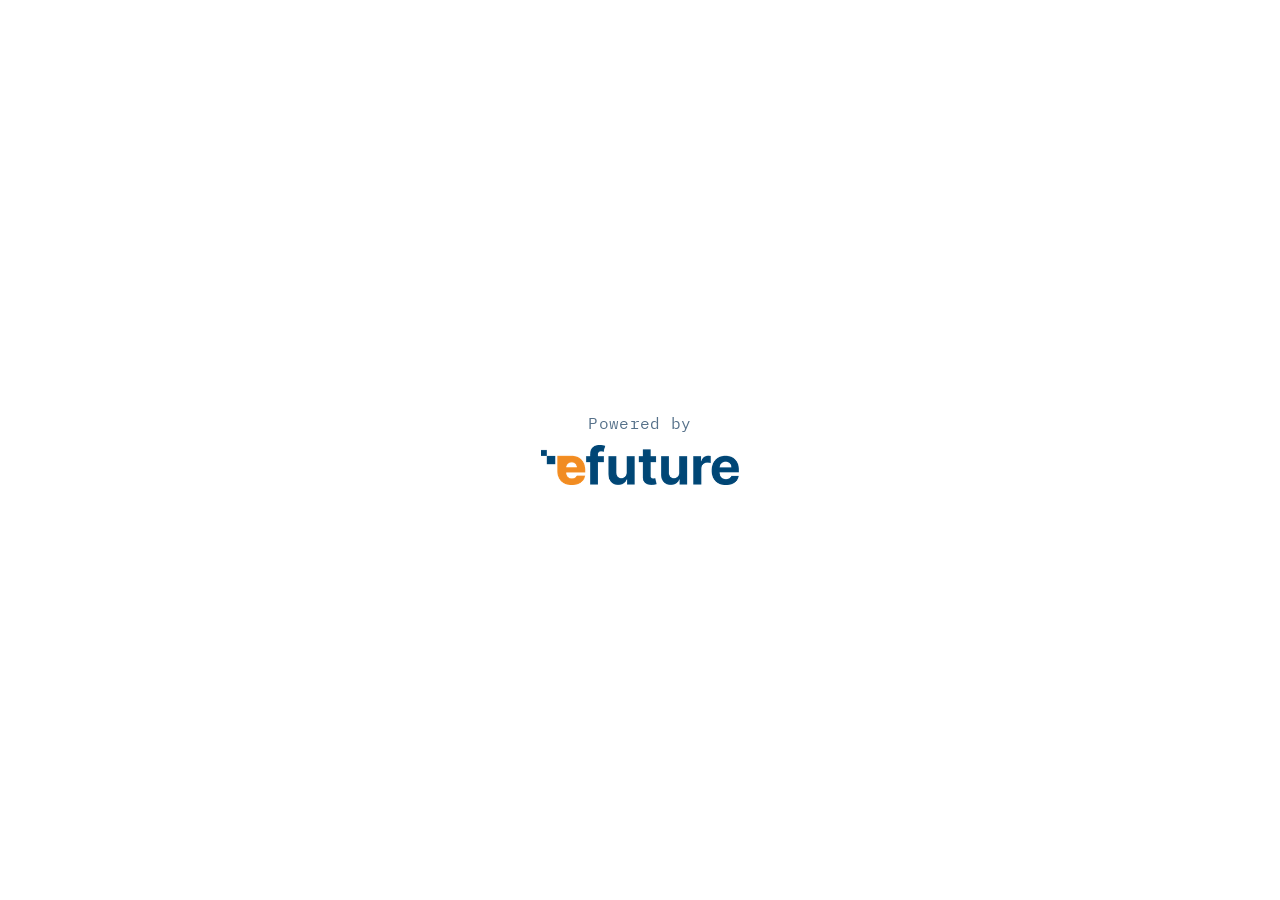
==== commit afec3413: "Versione v100 e controlli di qualità aggiornati Co-Authored-By: Claude Opus 5.5 <noreply@anthropic.c" ====
--- a/index.html
+++ b/index.html
@@ -458,12 +458,12 @@
 
 <div class="toast" id="toast" hidden role="status"></div>
 
-<script src="config.js?v=99"></script>
+<script src="config.js?v=100"></script>
 <script src="vendor/supabase.js"></script>
-<script src="backend.js?v=99"></script>
+<script src="backend.js?v=100"></script>
 <script src="vendor/jsQR.js"></script>
-<script src="fuochi.js?v=99"></script>
-<script src="hub.js?v=99"></script>
+<script src="fuochi.js?v=100"></script>
+<script src="hub.js?v=100"></script>
 <script>
 if ('serviceWorker' in navigator) {
   window.addEventListener('load', () => { navigator.serviceWorker.register('sw.js').catch(()=>{}); });
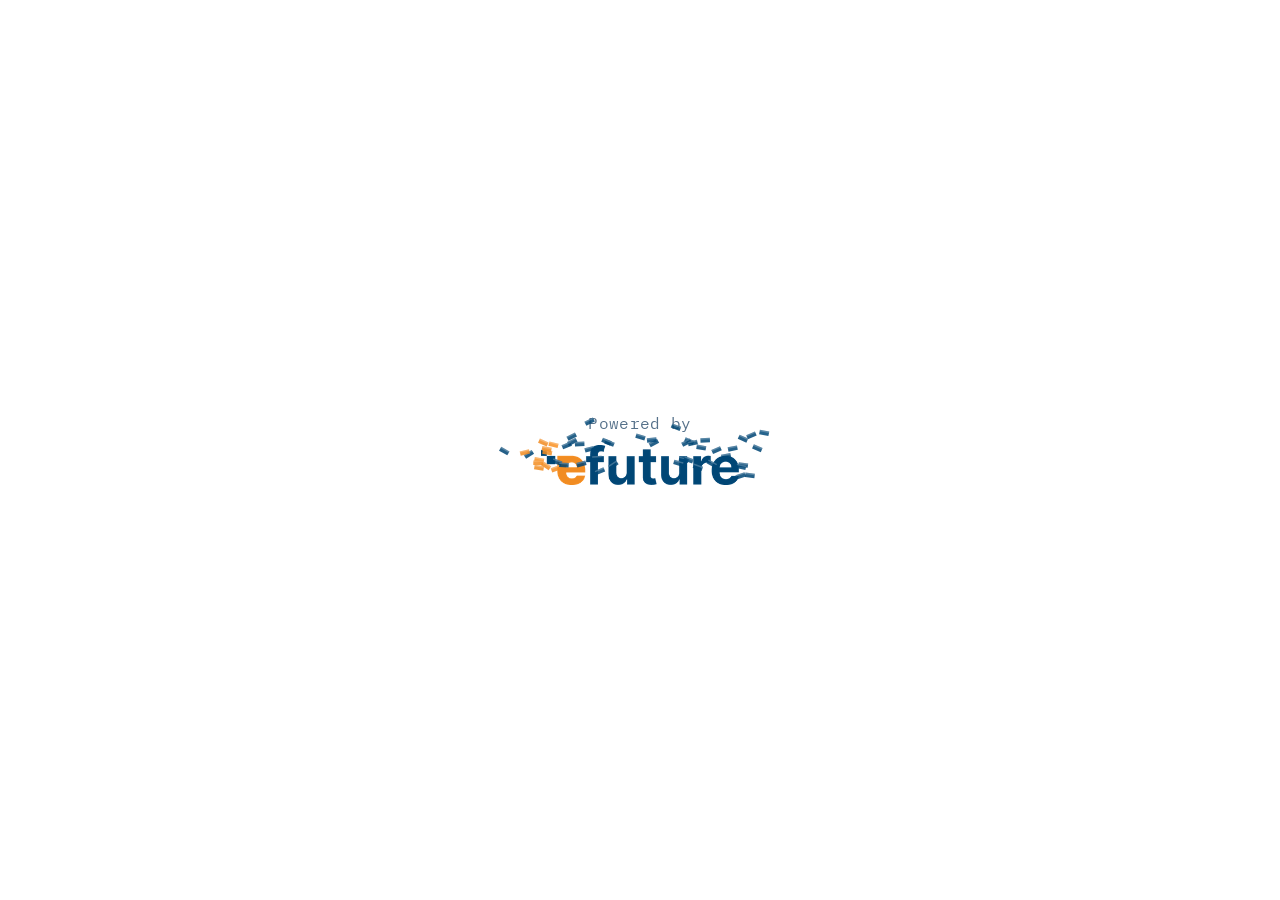
==== commit d6c63dec: "Joystick su iPhone: non resta più bloccato (Efuture Bros e CoreTech Pac seguono il dito con gli even" ====
--- a/index.html
+++ b/index.html
@@ -182,6 +182,12 @@
 .board li .s{font-size:18px;font-weight:600;color:#c56a0c;font-variant-numeric:tabular-nums;text-align:right;white-space:nowrap}
 .board li .s small{font-size:12px;color:var(--dim);font-weight:400;margin-left:3px}
 .board li.me{outline:1px solid var(--ef-orange)}
+/* Generale · Ospiti · Sponsor · Staff sopra i giochi */
+.grps{display:flex;gap:4px;padding:3px;border-radius:999px;background:var(--panel-2);border:1px solid var(--line)}
+.grp{flex:1 1 0;min-width:0;font-size:12px;font-weight:600;padding:8px 4px;min-height:36px;border-radius:999px;border:0;background:none;color:var(--dim);cursor:pointer}
+.grp.on{background:var(--ef-orange);color:#fff}
+.board li .n .cat{display:inline-block;font-size:10px;font-weight:600;padding:1px 6px;border-radius:999px;vertical-align:2px;letter-spacing:0;text-transform:none}
+.board li .n .cat.ospite{background:#e3f4ea;color:#17663a}.board li .n .cat.sponsor{background:#fdecd2;color:#8a5200}.board li .n .cat.staff{background:#e1ebf7;color:#1f4f8a}
 .empty{font-size:12px;color:var(--dim);text-align:center;padding:14px 0}
 
 /* player */
@@ -393,6 +399,7 @@
 <div class="modal" id="mBoard" hidden role="dialog" aria-modal="true" aria-labelledby="bTitle">
   <div class="sheet">
     <div class="head"><h2 id="bTitle">Classifica</h2><button class="close" data-close aria-label="Chiudi">✕</button></div>
+    <div class="grps" id="bGroups" role="group" aria-label="Chi vedere in classifica"></div>
     <div class="tabs" id="bTabs"></div>
     <ol class="board" id="bList"></ol>
     <p class="mode" id="bNote"></p>
@@ -458,12 +465,12 @@
 
 <div class="toast" id="toast" hidden role="status"></div>
 
-<script src="config.js?v=100"></script>
+<script src="config.js?v=103"></script>
 <script src="vendor/supabase.js"></script>
-<script src="backend.js?v=100"></script>
+<script src="backend.js?v=103"></script>
 <script src="vendor/jsQR.js"></script>
-<script src="fuochi.js?v=100"></script>
-<script src="hub.js?v=100"></script>
+<script src="fuochi.js?v=103"></script>
+<script src="hub.js?v=103"></script>
 <script>
 if ('serviceWorker' in navigator) {
   window.addEventListener('load', () => { navigator.serviceWorker.register('sw.js').catch(()=>{}); });
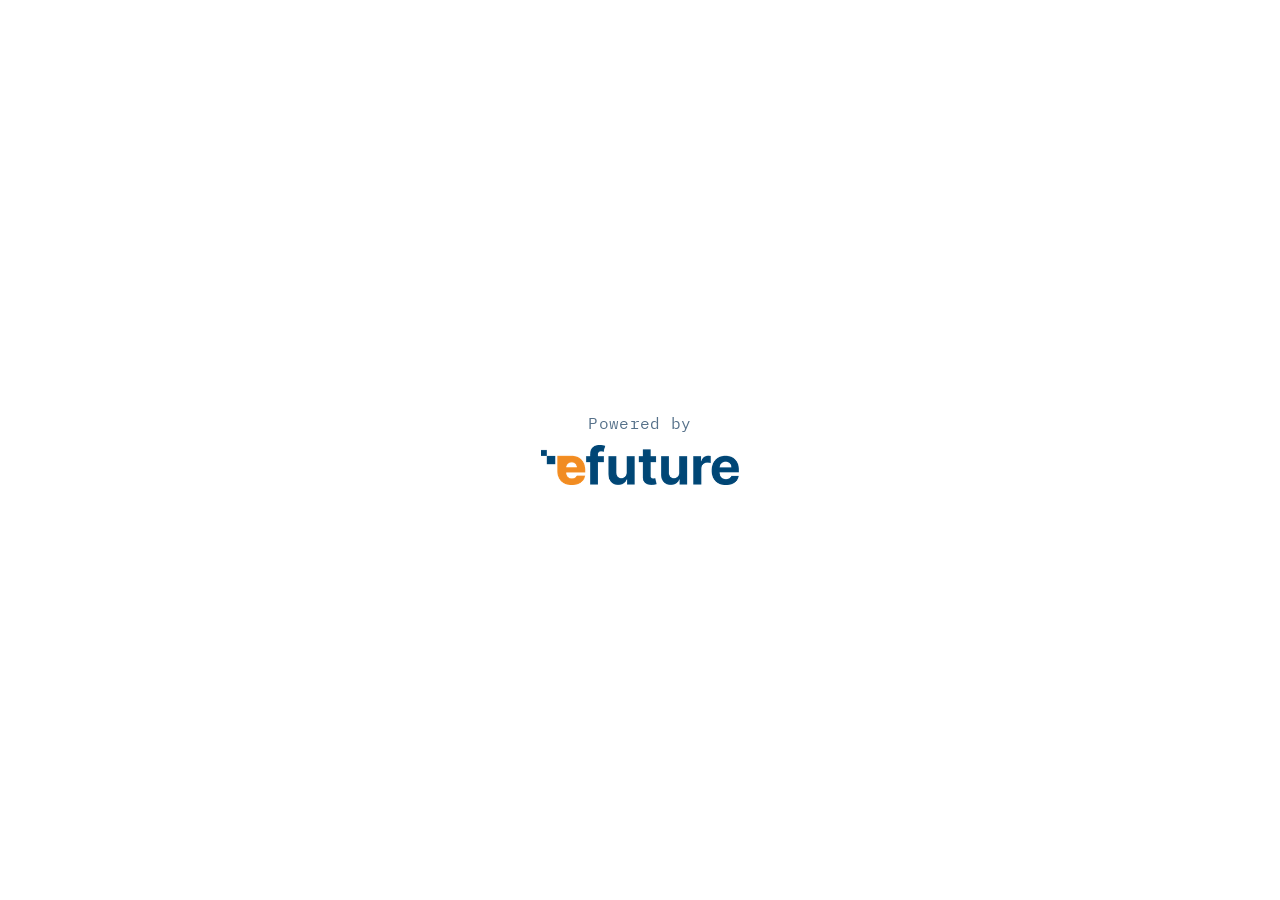
==== commit 338b3d62: "Classifiche in ordine di punti (a parità livelli, poi giochi) e record = partita con più punti (supa" ====
--- a/index.html
+++ b/index.html
@@ -328,7 +328,7 @@
   <div class="sheet">
     <div class="head"><div style="flex:1"><h2 id="hTitle">Istruzioni</h2></div><button class="close" data-close aria-label="Chiudi">✕</button></div>
     <p class="intro" style="text-align:left">Sblocca i giochi con il QR degli stand e scala la classifica.</p>
-    <p class="rules"><b>3 livelli</b> per gioco, <b>1 minuto</b> ciascuno.<br>Punti = <b>livello × secondi avanzati × vite</b>.<br>Contano prima i livelli, poi i punti.</p>
+    <p class="rules"><b>3 livelli</b> per gioco, <b>1 minuto</b> ciascuno.<br>Punti = <b>livello × secondi avanzati × vite</b>.<br>Contano prima i punti, a parità i livelli.</p>
     <p>I comandi sono nelle <b>Istruzioni</b> di ogni gioco.</p>
     <button class="btn" data-close type="button" style="align-self:center">Ho capito</button>
   </div>
@@ -465,12 +465,12 @@
 
 <div class="toast" id="toast" hidden role="status"></div>
 
-<script src="config.js?v=103"></script>
+<script src="config.js?v=104"></script>
 <script src="vendor/supabase.js"></script>
-<script src="backend.js?v=103"></script>
+<script src="backend.js?v=104"></script>
 <script src="vendor/jsQR.js"></script>
-<script src="fuochi.js?v=103"></script>
-<script src="hub.js?v=103"></script>
+<script src="fuochi.js?v=104"></script>
+<script src="hub.js?v=104"></script>
 <script>
 if ('serviceWorker' in navigator) {
   window.addEventListener('load', () => { navigator.serviceWorker.register('sw.js').catch(()=>{}); });
